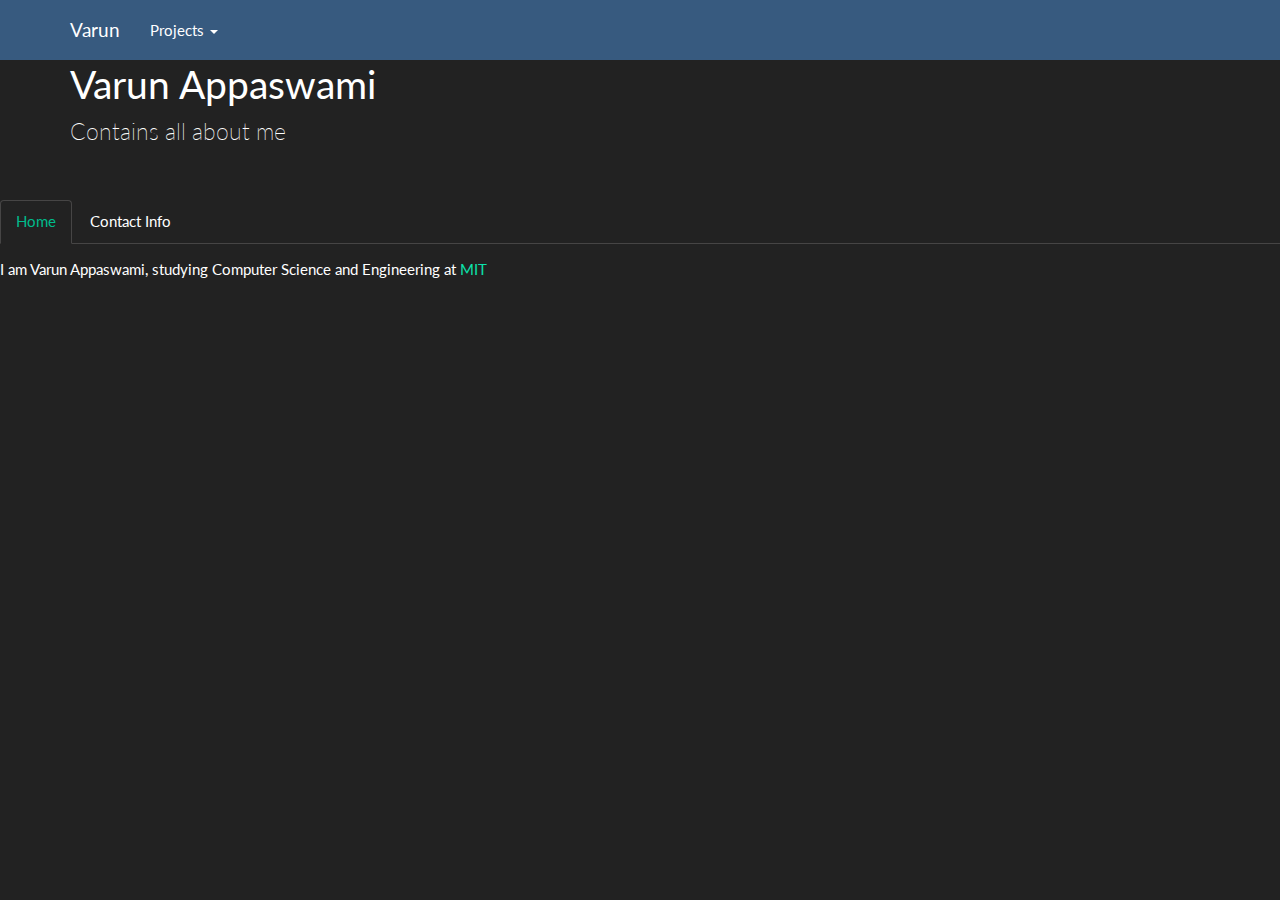
==== index.html @ 3086499c "Added a project agter converting from C to JS" ====
<!DOCTYPE html>
<html>
<head>

	<title>Sample</title>
	<script src="http://ajax.googleapis.com/ajax/libs/jquery/1.11.0/jquery.min.js"></script>
	<link rel="stylesheet" type="text/css" href="./bs/css/bootstrap.css">
	<link rel="stylesheet" type="text/css" href="./bs/css/bootstrap.min.css">
	<script type="text/javascript" src="./bs/js/bootstrap.min.js"></script>
	<script type="text/javascript">
    $(function () {
        $("[rel='tooltip']").tooltip();
    });
</script>

</head>
<body>


<div class="navbar navbar-default navbar-fixed-top">
      <div class="container">
        <div class="navbar-header">
          <a href="./index.html" class="navbar-brand">Varun</a>
          <button class="navbar-toggle" type="button" data-toggle="collapse" data-target="#navbar-main">
            <span class="icon-bar"></span>
            <span class="icon-bar"></span>
            <span class="icon-bar"></span>
          </button>
        </div>
        <div class="navbar-collapse collapse" id="navbar-main">
          <ul class="nav navbar-nav">
            <li class="dropdown">
              <a class="dropdown-toggle" data-toggle="dropdown" href="#" id="projs">Projects <span class="caret"></span></a>
              <ul class="dropdown-menu" aria-labelledby="themes">
                <li><a href="./bf.html">Brain Fcuk</a></li>
                <li class="divider"></li>
              </ul>
            </li>
          </ul>


        </div>
      </div>
    </div>



<div style="height: 100%;">
<div class="container" >

      <div class="page-header" id="banner">
        <div class="row">
          <div class="col-lg-6">
            <h1>Varun Appaswami</h1>
            <p class="lead">Contains all about me</p>
          </div>
      </div>
    </div>
</div>
</div>





<ul class="nav nav-tabs" style="margin-bottom: 15px;">
  <li class="active"><a href="#home" data-toggle="tab">Home</a></li>
  <li class=""><a href="#profile" data-toggle="tab">Contact Info</a></li>
</ul>

<div id="myTabContent" class="tab-content">
  <div class="tab-pane fade active in" id="home">
    <p>
    	I am Varun Appaswami, studying Computer Science and Engineering at <a href="#" rel="tooltip" title="Madras Institute of Technology">MIT</a>
    </p>
  </div>
  <div class="tab-pane fade" id="profile">
    <p>Mail to varunappaswami@gmail.com</p>
  </div>

</div>



</body>
</html>
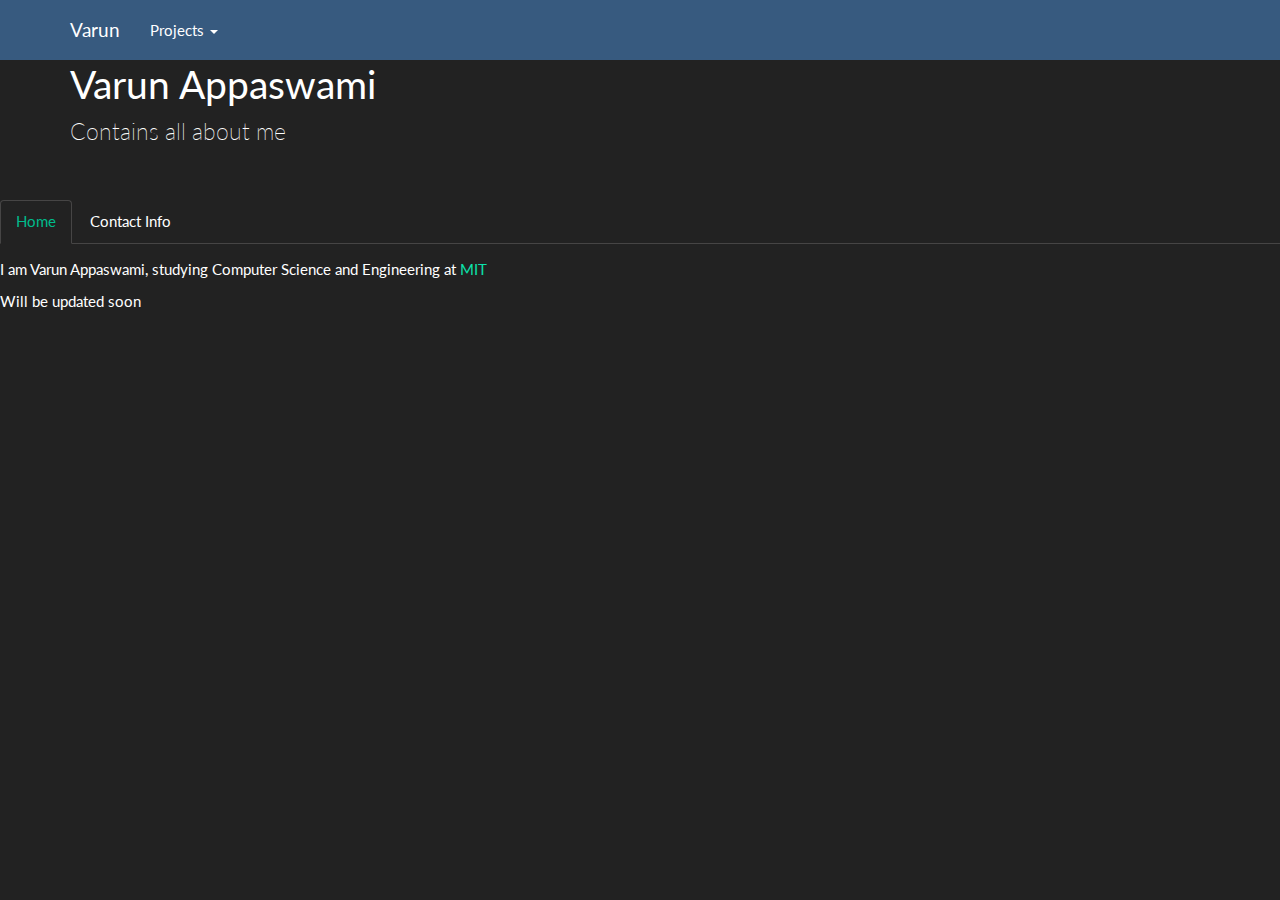
==== commit 07b046b0: "Removed a bug" ====
--- a/index.html
+++ b/index.html
@@ -1,8 +1,8 @@
 <!DOCTYPE html>
 <html>
 <head>
-
-	<title>Sample</title>
+<link rel="shortcut icon" href="./bs/pic.ico">
+	<title>Identity</title>
 	<script src="http://ajax.googleapis.com/ajax/libs/jquery/1.11.0/jquery.min.js"></script>
 	<link rel="stylesheet" type="text/css" href="./bs/css/bootstrap.css">
 	<link rel="stylesheet" type="text/css" href="./bs/css/bootstrap.min.css">
@@ -73,9 +73,13 @@
     <p>
     	I am Varun Appaswami, studying Computer Science and Engineering at <a href="#" rel="tooltip" title="Madras Institute of Technology">MIT</a>
     </p>
+    <p>
+      Will be updated soon
+    </p>
   </div>
   <div class="tab-pane fade" id="profile">
     <p>Mail to varunappaswami@gmail.com</p>
+    <p> Will be updated soon </p>
   </div>
 
 </div>
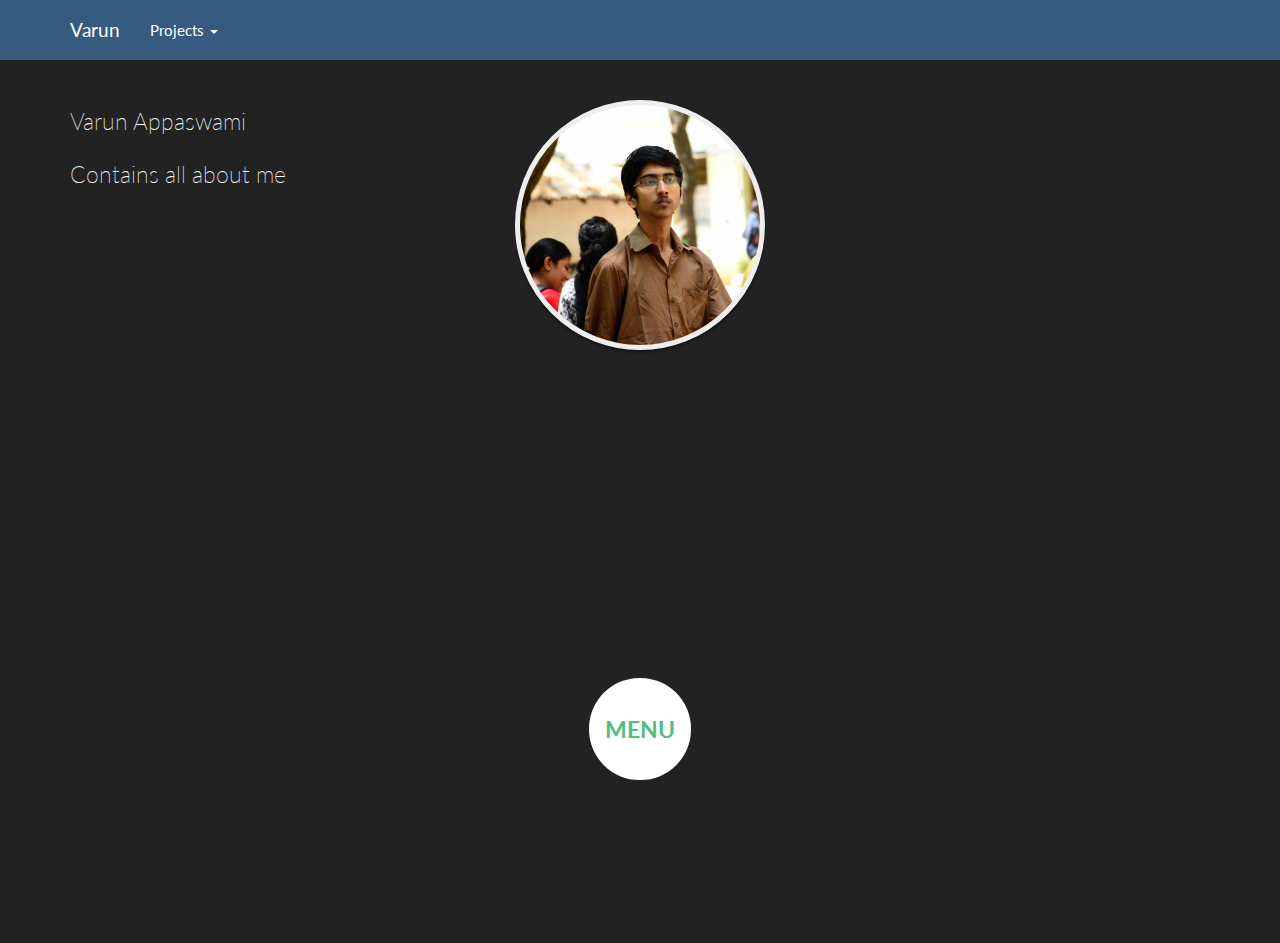
==== commit 39fa09a2: "made changes" ====
--- a/index.html
+++ b/index.html
@@ -7,12 +7,41 @@
 	<link rel="stylesheet" type="text/css" href="./bs/css/bootstrap.css">
 	<link rel="stylesheet" type="text/css" href="./bs/css/bootstrap.min.css">
 	<script type="text/javascript" src="./bs/js/bootstrap.min.js"></script>
+        		<link rel="shortcut icon" href="../favicon.ico">
+		<link rel="stylesheet" type="text/css" href="bs/css/normalize.css" />
+		<link rel="stylesheet" type="text/css" href="bs/css/demo.css" />
+		<link rel="stylesheet" type="text/css" href="bs/css/component2.css" />
+		<script src="bs/js/modernizr-2.6.2.min.js"></script>
+
 	<script type="text/javascript">
     $(function () {
         $("[rel='tooltip']").tooltip();
     });
 </script>
-
+<script>
+  (function(i,s,o,g,r,a,m){i['GoogleAnalyticsObject']=r;i[r]=i[r]||function(){
+  (i[r].q=i[r].q||[]).push(arguments)},i[r].l=1*new Date();a=s.createElement(o),
+  m=s.getElementsByTagName(o)[0];a.async=1;a.src=g;m.parentNode.insertBefore(a,m)
+  })(window,document,'script','//www.google-analytics.com/analytics.js','ga');
+  ga('create', 'UA-50291092-1', 'a-varun.github.io');
+  ga('send', 'pageview');
+</script>
+<style type="text/css">
+    
+			.circle {
+			    display: block;
+			    width: 250px;
+			    height: 250px;
+			    margin: 1em auto;
+			    background-size: cover;
+			    background-repeat: no-repeat;
+			    background-position: center center;
+			    border-radius: 99em;
+			    border: 5px solid #EEE;
+			    box-shadow: 0px 3px 2px rgba(0, 0, 0, 0.3);
+			}
+		
+</style>
 </head>
 <body>
 
@@ -32,8 +61,9 @@
             <li class="dropdown">
               <a class="dropdown-toggle" data-toggle="dropdown" href="#" id="projs">Projects <span class="caret"></span></a>
               <ul class="dropdown-menu" aria-labelledby="themes">
-                <li><a href="./bf.html">Brain Fcuk</a></li>
+                <li><a href="http://a-varun.github.io/brain_fcuk/index.html">Brain Fcuk</a></li>
                 <li class="divider"></li>
+        	<li><a href="http://a-varun.github.io/2048_2pl/index.html">2048 Clone</a></li>
               </ul>
             </li>
           </ul>
@@ -44,46 +74,176 @@
     </div>
 
 
-
+    <br><br>
 <div style="height: 100%;">
 <div class="container" >
 
       <div class="page-header" id="banner">
-        <div class="row">
-          <div class="col-lg-6">
-            <h1>Varun Appaswami</h1>
+              <div class="row">
+                  <div class="col-md-4">
+                       <br>
+            <p class="lead">Varun Appaswami</p>          
             <p class="lead">Contains all about me</p>
-          </div>
-      </div>
-    </div>
-</div>
-</div>
-
-
-
-
-
-<ul class="nav nav-tabs" style="margin-bottom: 15px;">
-  <li class="active"><a href="#home" data-toggle="tab">Home</a></li>
-  <li class=""><a href="#profile" data-toggle="tab">Contact Info</a></li>
-</ul>
-
-<div id="myTabContent" class="tab-content">
-  <div class="tab-pane fade active in" id="home">
-    <p>
-    	I am Varun Appaswami, studying Computer Science and Engineering at <a href="#" rel="tooltip" title="Madras Institute of Technology">MIT</a>
+                  </div>
+                  <div class="col-md-4">
+            <div class="circle" style="background-image:url('bs/varun.jpg')">
+							                    </div>
+                  </div>
+              </div>
+            
+    </div>
+</div>
+</div>
+
+				<button class="cn-button" id="cn-button">Menu</button>
+                                
+				<div class="cn-wrapper" id="cn-wrapper">
+					<ul>
+                                            
+						<li><a href="#" data-toggle="modal" data-target=".bs-example-modal-lg"><span style="font-size:9px">About Me</span></a></li>
+                                                <li><a href="#" data-toggle="modal" data-target=".bs-work-modal-lg"><span style="font-size:9px">WorkDone</span></a></li>
+						<li><a href="#" data-toggle="modal" data-target=".bs-projects-modal-lg"><span style="font-size:9px">Projects</span></a></li>
+            <li><a href="#" data-toggle="modal" data-target=".bs-achiv-modal-lg"><span style="font-size:9px">Achievements</span></a></li>
+            <li><a href="#" data-toggle="modal" data-target=".bs-online-modal-lg"><span style="font-size:9px">Coding<br>presence</span></a></li>
+						<li><a href="#" data-toggle="modal" data-target=".bs-contact-modal-lg"><span style="font-size:9px">Contact Me</span></a></li>
+            <li><a href="#" data-toggle="modal" data-target=".bs-social-modal-lg"><span style="font-size:9px">Social<br>presence</span></a></li>
+					 </ul>
+				</div>
+				<!-- End of Nav Structure -->
+                                <div class="modal fade bs-example-modal-lg" tabindex="-1" role="dialog" aria-labelledby="myLargeModalLabel">
+  <div class="modal-dialog modal-lg">
+    <div class="modal-content">
+        <center>
+            I am Varun Appaswami, a Passionate Coder and a Gamer<br>
+            I will be finishing my final year of college by May, 2016<br>
+            You can find me by my alias, varun_a in most of the competitive programming sites.<br>
+            I read books a lot, and binge watch movie series.
+            
+        </center>
+    </div>
+  </div>
+                                    
+</div>
+                                
+                                <div class="modal fade bs-work-modal-lg" tabindex="-1" role="dialog" aria-labelledby="myLargeModalLabel">
+  <div class="modal-dialog modal-lg">
+    <div class="modal-content">
+        <center>
+            <h2>Microsoft : May-July, 2015</h2><br>
+            Was an <b>SDE Intern</b> in the Bing team<br>
+            Worked on the Bing autosuggest feature for Indic languages<br>
+            <hr>
+            <h2>Amazon.com : May-July, 2014</h2><br>
+            Was an <b>SDE Intern</b> in the LLP team of kindle<br>
+            Created a memory tracer tool for kindle devices, which is used to detect the location of memory allocations<br>
+            <hr>
+
+            <h2>Inautix Inc. : Dec 2013 - Feb 2014</h2><br>
+            Was the member of a home automation project done with raspberry pi and took care<br>
+            of the backend work. Used python for communication and serving frontend.
+        </center>
+    </div>
+  </div>
+                                    
+</div>
+<div class="modal fade bs-projects-modal-lg" tabindex="-1" role="dialog" aria-labelledby="myLargeModalLabel">
+  <div class="modal-dialog modal-lg">
+    <div class="modal-content">
+<div class="list-group">
+  <a href="#" class="list-group-item">
+    <h4 class="list-group-item-heading">Plagiarism Checker</h4>
+    <p class="list-group-item-text">An online service where the degree of plagiarism between two codes is checked.Both the assembly and the source comparison is checked. This app is hosted in openshift cloud server, with a django backend. Language: Python ( Django framework )</p>
+  </a>
+  <a href="#" class="list-group-item">
+    <h4 class="list-group-item-heading">Coding Calendar</h4>
+    <p class="list-group-item-text">A html5 app built during the Microsoft's Code.Fun.Do hackathon.Uses azure server as backend which scrapes data from various coding sites and gives a json blob to the app which uses the data to notify the users if any contest is going to happen soon, via the mobile app.Language: Python, JavaScript, HTML</p>
+  </a>
+  
+  <a href="#" class="list-group-item">
+    <h4 class="list-group-item-heading">2048 Clone</h4>
+    <p class="list-group-item-text">A clone of the popular game, 2048. In this, a computer plays a move after the user,
+      with its aim to get to Game Over quickly. you can play it over at a-varun.github.io/2048_2pl 
     </p>
-    <p>
-      Will be updated soon
+  </a>
+  <a href="#" class="list-group-item">
+    <h4 class="list-group-item-heading">VCode</h4>
+    <p class="list-group-item-text">An online platform connecting the interviewer and the interviewee, used for online coding rounds. The interviewer will also have the option to test the code being typed by the interviewee against testcases. Used the Hackerrank api for code testing. 
     </p>
-  </div>
-  <div class="tab-pane fade" id="profile">
-    <p>Mail to varunappaswami@gmail.com</p>
-    <p> Will be updated soon </p>
-  </div>
-
-</div>
-
+  </a>
+  
+      </div>
+  </div>
+                                    
+</div>
+</div>
+
+<div class="modal fade bs-achiv-modal-lg" tabindex="-1" role="dialog" aria-labelledby="myLargeModalLabel">
+  <div class="modal-dialog modal-lg">
+    <div class="modal-content">
+<div class="list-group">
+  <a href="#" class="list-group-item">
+    <p class="list-group-item-text">Represented Madras Institute of Technology, Anna University in the ACM ICPC,Asia, Amrithapuri regional contest.</p>
+  </a>
+  <a href="#" class="list-group-item">
+      <p class="list-group-item-text">Won 10+ technical events in many inter, intra college symposiums, including the OSPC organized by Aricent, in many prestigious institutions like IIT Madras, CEG, MIT Anna University, etc.</p>
+  </a>
+  <a href="#" class="list-group-item">
+      <p class="list-group-item-text">Active participant in the online programming contests conducted by Topcoder, Codeforces, Hackerrank, Codechef</p>
+  </a>
+  <a href="#" class="list-group-item">
+      <p class="list-group-item-text">As a volunteer, organized and conducted many classes regarding competitive programming.</p>
+  </a>
+  <a href="#" class="list-group-item">
+      <p class="list-group-item-text">Helped organize Prayatna, the technical symposium of the department.</p>
+  </a>
+  
+      </div>
+  </div>
+                                    
+</div>
+</div>
+
+<div class="modal fade bs-contact-modal-lg" tabindex="-1" role="dialog" aria-labelledby="myLargeModalLabel">
+  <div class="modal-dialog modal-lg">
+    <div class="modal-content">
+<div class="list-group">
+        Phone Number: 91-9003182573 <br>
+        Email Id: varunappaswami@gmail.com  
+      </div>
+  </div>
+</div>
+</div>
+
+
+<div class="modal fade bs-online-modal-lg" tabindex="-1" role="dialog" aria-labelledby="myLargeModalLabel">
+  <div class="modal-dialog modal-lg">
+    <div class="modal-content">
+<div class="list-group">
+      <a href="https://www.topcoder.com/users/varun_a/"> TOPCODER </a> <br>
+      <a href="http://codeforces.com/profile/varun_a"> CODEFORCES </a> <br>
+      <a href="https://www.codechef.com/users/appaswamivarun"> CODECHEF </a> <br> 
+
+      </div>
+  </div>
+                                    
+</div>
+</div>
+
+<div class="modal fade bs-social-modal-lg" tabindex="-1" role="dialog" aria-labelledby="myLargeModalLabel">
+  <div class="modal-dialog modal-lg">
+    <div class="modal-content">
+<div class="list-group">
+      <a href="https://fb.com/appaswamivarun"> FACEBOOK </a> <br>
+      <a href="http://www.quora.com/Varun-Appaswami"> QUORA </a> <br>
+      <a href="https://google.com/+VarunAppaswami"> Google Plus </a> <br> 
+
+      </div>
+  </div>
+                                    
+</div>
+</div>
+		<script src="bs/js/polyfills.js"></script>
+		<script src="bs/js/demo2.js"></script>
 
 
 </body>
--- a/bs/css/demo.css
+++ b/bs/css/demo.css
@@ -0,0 +1,142 @@
+@import url(http://fonts.googleapis.com/css?family=Lato:300,400,700);
+@font-face {
+	font-family: 'codropsicons';
+	src:url('../fonts/codropsicons/codropsicons.eot');
+	src:url('../fonts/codropsicons/codropsicons.eot?#iefix') format('embedded-opentype'),
+		url('../fonts/codropsicons/codropsicons.woff') format('woff'),
+		url('../fonts/codropsicons/codropsicons.ttf') format('truetype'),
+		url('../fonts/codropsicons/codropsicons.svg#codropsicons') format('svg');
+	font-weight: normal;
+	font-style: normal;
+}
+
+body {
+	font-family: 'Lato', Arial, sans-serif;
+}
+
+a, button {
+	outline: none;
+}
+
+a {
+	text-decoration: none;
+}
+
+.container > header {
+	margin: 0 auto;
+	padding: 2em;
+	text-align: center;
+	background: rgba(0,0,0,0.01);
+}
+
+.container > header h1 {
+	font-size: 2.625em;
+	line-height: 1.3;
+	margin: 0;
+	font-weight: 300;
+}
+
+.container > header span {
+	display: block;
+	font-size: 60%;
+	opacity: 0.7;
+	padding: 0 0 0.6em 0.1em;
+}
+
+/* To Navigation Style */
+.codrops-top {
+	background: #f06060;
+	background: rgba(255, 255, 255, 0.1);
+	text-transform: uppercase;
+	width: 100%;
+	font-size: 0.69em;
+	line-height: 2.2;
+}
+
+.codrops-top a {
+	text-decoration: none;
+	padding: 0 1em;
+	letter-spacing: 0.1em;
+	color: #fff;
+	display: inline-block;
+}
+
+.codrops-top a:hover {
+	background: rgba(255,255,255,0.95);
+	color: #777;
+}
+
+.codrops-top span.right {
+	float: right;
+}
+
+.codrops-top span.right a {
+	float: left;
+	display: block;
+}
+
+.codrops-icon:before {
+	font-family: 'codropsicons';
+	margin: 0 4px;
+	speak: none;
+	font-style: normal;
+	font-weight: normal;
+	font-variant: normal;
+	text-transform: none;
+	line-height: 1;
+	-webkit-font-smoothing: antialiased;
+}
+
+.codrops-icon-drop:before {
+	content: "\e001";
+}
+
+.codrops-icon-prev:before {
+	content: "\e004";
+}
+
+/* Demo Buttons Style */
+.codrops-demos {
+	padding-top: 1em;
+	font-size: 0.9em;
+}
+
+.codrops-demos a {
+	text-decoration: none;
+	outline: none;
+	display: inline-block;
+	margin: 0.5em;
+	padding: 0.7em 1.1em;
+	border: 3px solid #fff;
+	color: #fff;
+	font-weight: 700;
+}
+
+.codrops-demos a:hover,
+.codrops-demos a.current-demo,
+.codrops-demos a.current-demo:hover {
+	opacity: 0.6;
+}
+
+.container > section {
+	padding: 2em;
+	font-size: 1.4em;
+	max-width: 50em;
+	margin: 0 auto;
+}
+
+.container > section p {
+	padding: 0.8em 0;
+	text-align: justify;
+	opacity: 0.5;
+	font-weight: 300;
+	line-height: 1.4;
+}
+
+@media screen and (max-width: 25em) {
+
+	.codrops-icon span {
+		display: none;
+	}
+
+}--- a/bs/css/component2.css
+++ b/bs/css/component2.css
@@ -0,0 +1,323 @@
+* {
+	position: relative;
+	-moz-box-sizing: border-box;
+	box-sizing: border-box;
+	margin: 0;
+	padding: 0;
+	list-style: none;
+}
+
+html,
+body {
+	height: 100%;
+}
+
+body {
+	background: #222222;
+	color: #fff;
+}
+
+.component {
+	position: relative;
+	margin-bottom: 3em;
+	height: 15em;
+	background: rgba(0,0,0,0.05);
+	font-family: 'Lato', Arial, sans-serif;
+}
+
+.component > h2 {
+	position: absolute;
+	overflow: hidden;
+	width: 100%;
+	text-align: center;
+	text-transform: uppercase;
+	white-space: nowrap;
+	font-weight: 300;
+	font-style: italic;
+	font-size: 12em;
+	opacity: 0.1;
+	cursor: default;
+}
+
+.cn-button {
+	position: absolute;
+	top: 81%;
+	left: 50%;
+	z-index: 11;
+	margin-top: -2.25em;
+	margin-left: -2.25em;
+	padding-top: 0em;
+	width: 4.5em;
+	height: 4.5em;
+	border: none;
+	border-radius: 50%;
+	background: none;
+	background-color: #fff;
+	color: #52be7f;
+	text-align: center;
+	font-weight: 700;
+	font-size: 1.5em;
+	text-transform: uppercase;
+	cursor: pointer;
+	-webkit-backface-visibility: hidden;
+}
+
+.csstransforms .cn-wrapper {
+	position: absolute;
+	top: 79%;
+	left: 50%;
+	z-index: 10;
+	margin-top: -13em;
+	margin-left: -13.5em;
+	width: 27em;
+	height: 27em;
+	border-radius: 50%;
+	background: transparent;
+	opacity: 0;
+	-webkit-transition: all .3s ease 0.3s;
+	-moz-transition: all .3s ease 0.3s;
+	transition: all .3s ease 0.3s;
+	-webkit-transform: scale(0.1);
+	-ms-transform: scale(0.1);
+	-moz-transform: scale(0.1);
+	transform: scale(0.1);
+	pointer-events: none;
+	overflow: hidden;
+}
+
+/*cover to prevent extra space of anchors from being clickable*/
+.csstransforms .cn-wrapper:after{
+  content:".";
+  display:block;
+  font-size:2em;
+  width:6.2em;
+  height:6.2em;
+  position: absolute;
+  left: 50%;
+  margin-left: -3.1em;
+  top:50%;
+  margin-top: -3.1em;
+  border-radius: 50%;
+  z-index:10;
+  color: transparent;
+}
+
+.csstransforms .opened-nav {
+	border-radius: 50%;
+	opacity: 1;
+	-webkit-transition: all .3s ease;
+	-moz-transition: all .3s ease;
+	transition: all .3s ease;
+	-webkit-transform: scale(1);
+	-moz-transform: scale(1);
+	-ms-transform: scale(1);
+	transform: scale(1);
+	pointer-events: auto;
+}
+
+.csstransforms .cn-wrapper li {
+	position: absolute;
+	top: 50%;
+	left: 50%;
+	overflow: hidden;
+	margin-top: -1.3em;
+	margin-left: -10em;
+	width: 10em;
+	height: 10em;
+	font-size: 1.5em;
+	-webkit-transition: all .3s ease;
+	-moz-transition: all .3s ease;
+	transition: all .3s ease;
+	-webkit-transform: rotate(76deg) skew(60deg);
+	-moz-transform: rotate(76deg) skew(60deg);
+	-ms-transform: rotate(76deg) skew(60deg);
+	transform: rotate(76deg) skew(60deg);
+	-webkit-transform-origin: 100% 100%;
+	-moz-transform-origin: 100% 100%;
+	transform-origin: 100% 100%;
+	pointer-events: none;
+}
+
+.csstransforms .cn-wrapper li a {
+	position: absolute;
+	right: -7.25em;
+	bottom: -7.25em;
+	display: block;
+	width: 14.5em;
+	height: 14.5em;
+	border-radius: 50%;
+	background: #429a67;
+	background: -webkit-radial-gradient(transparent 35%, #429a67 35%);
+	background: -moz-radial-gradient(transparent 35%, #429a67 35%);
+	background: radial-gradient(transparent 35%, #429a67 35%);
+	color: #fff;
+	text-align: center;
+	text-decoration: none;
+	font-size: 1.2em;
+	line-height: 2;
+	-webkit-transform: skew(-60deg) rotate(-75deg) scale(1);
+	-moz-transform: skew(-60deg) rotate(-75deg) scale(1);
+	-ms-transform: skew(-60deg) rotate(-75deg) scale(1);
+	transform: skew(-60deg) rotate(-75deg) scale(1);
+	-webkit-backface-visibility: hidden;
+	backface-visibility: hidden;
+	pointer-events: auto;
+}
+
+.csstransforms .cn-wrapper li a span {
+	position: relative;
+	top: 1.8em;
+	display: block;
+	font-size: .5em;
+	font-weight: 700;
+	text-transform: uppercase;
+}
+
+.csstransforms .cn-wrapper li a:hover,
+.csstransforms .cn-wrapper li a:active,
+.csstransforms .cn-wrapper li a:focus {
+	background: -webkit-radial-gradient(transparent 35%, #449e6a 35%);
+	background: -moz-radial-gradient(transparent 35%, #449e6a 35%);
+	background: radial-gradient(transparent 35%, #449e6a 35%);
+}
+.csstransforms .cn-wrapper li a:focus {
+    position: fixed; /* fix the displacement bug in webkit browsers when using tab key */
+}
+
+.csstransforms .opened-nav li {
+	-webkit-transition: all .3s ease .3s;
+	-moz-transition: all .3s ease .3s;
+	transition: all .3s ease .3s;
+}
+
+.csstransforms .opened-nav li:first-child {
+	-webkit-transform: rotate(-20deg) skew(60deg);
+	-moz-transform: rotate(-20deg) skew(60deg);
+	-ms-transform: rotate(-20deg) skew(60deg);
+	transform: rotate(-20deg) skew(60deg);
+}
+
+.csstransforms .opened-nav li:nth-child(2) {
+	-webkit-transform: rotate(12deg) skew(60deg);
+	-moz-transform: rotate(12deg) skew(60deg);
+	-ms-transform: rotate(12deg) skew(60deg);
+	transform: rotate(12deg) skew(60deg);
+}
+
+.csstransforms .opened-nav  li:nth-child(3) {
+	-webkit-transform: rotate(44deg) skew(60deg);
+	-moz-transform: rotate(44deg) skew(60deg);
+	-ms-transform: rotate(44deg) skew(60deg);
+	transform: rotate(44deg) skew(60deg);
+}
+
+.csstransforms .opened-nav li:nth-child(4) {
+	-webkit-transform: rotate(76deg) skew(60deg);
+	-moz-transform: rotate(76deg) skew(60deg);
+	-ms-transform: rotate(76deg) skew(60deg);
+	transform: rotate(76deg) skew(60deg);
+}
+
+.csstransforms .opened-nav li:nth-child(5) {
+	-webkit-transform: rotate(108deg) skew(60deg);
+	-moz-transform: rotate(108deg) skew(60deg);
+	-ms-transform: rotate(108deg) skew(60deg);
+	transform: rotate(108deg) skew(60deg);
+}
+
+.csstransforms .opened-nav li:nth-child(6) {
+	-webkit-transform: rotate(140deg) skew(60deg);
+	-moz-transform: rotate(140deg) skew(60deg);
+	-ms-transform: rotate(140deg) skew(60deg);
+	transform: rotate(140deg) skew(60deg);
+}
+
+.csstransforms .opened-nav li:nth-child(7) {
+	-webkit-transform: rotate(172deg) skew(60deg);
+	-moz-transform: rotate(172deg) skew(60deg);
+	-ms-transform: rotate(172deg) skew(60deg);
+	transform: rotate(172deg) skew(60deg);
+}
+
+.no-csstransforms .cn-wrapper {
+	overflow: hidden;
+	margin: 10em auto;
+	padding: .5em;
+	text-align: center;
+}
+
+.no-csstransforms .cn-wrapper ul {
+	display: inline-block;
+}
+
+.no-csstransforms .cn-wrapper li {
+	float: left;
+	width: 5em;
+	height: 5em;
+	background-color: #fff;
+	text-align: center;
+	font-size: 1em;
+	line-height: 5em;
+}
+
+.no-csstransforms .cn-wrapper li a {
+	display: block;
+	width: 100%;
+	height: 100%;
+	color: inherit;
+	text-decoration: none;
+}
+
+.no-csstransforms .cn-wrapper li a:hover,
+.no-csstransforms .cn-wrapper li a:active,
+.no-csstransforms .cn-wrapper li a:focus {
+	background-color: #f8f8f8;
+}
+
+.no-csstransforms .cn-wrapper li.active a{
+	background-color: #6F325C;
+	color: #fff;
+}
+
+.no-csstransforms .cn-button {
+	display: none;
+}
+
+@media only screen and (max-width: 620px) {
+	.no-csstransforms li {
+		width: 4em;
+		height: 4em;
+		line-height: 4em;
+	}
+}
+
+@media only screen and (max-width: 500px) {
+	.no-ccstransforms .cn-wrapper {
+		padding: .5em;
+	}
+
+	.no-csstransforms .cn-wrapper li {
+		width: 4em;
+		height: 4em;
+		font-size: .9em;
+		line-height: 4em;
+	}
+}
+
+@media only screen and (max-width: 480px) {
+	.csstransforms .cn-wrapper {
+		font-size: .68em;
+	}
+
+	.cn-button {
+		font-size: 1em;
+	}
+}
+
+@media only screen and (max-width:420px) {
+	.no-csstransforms .cn-wrapper li {
+		width: 100%;
+		height: 3em;
+		line-height: 3em;
+	}
+}